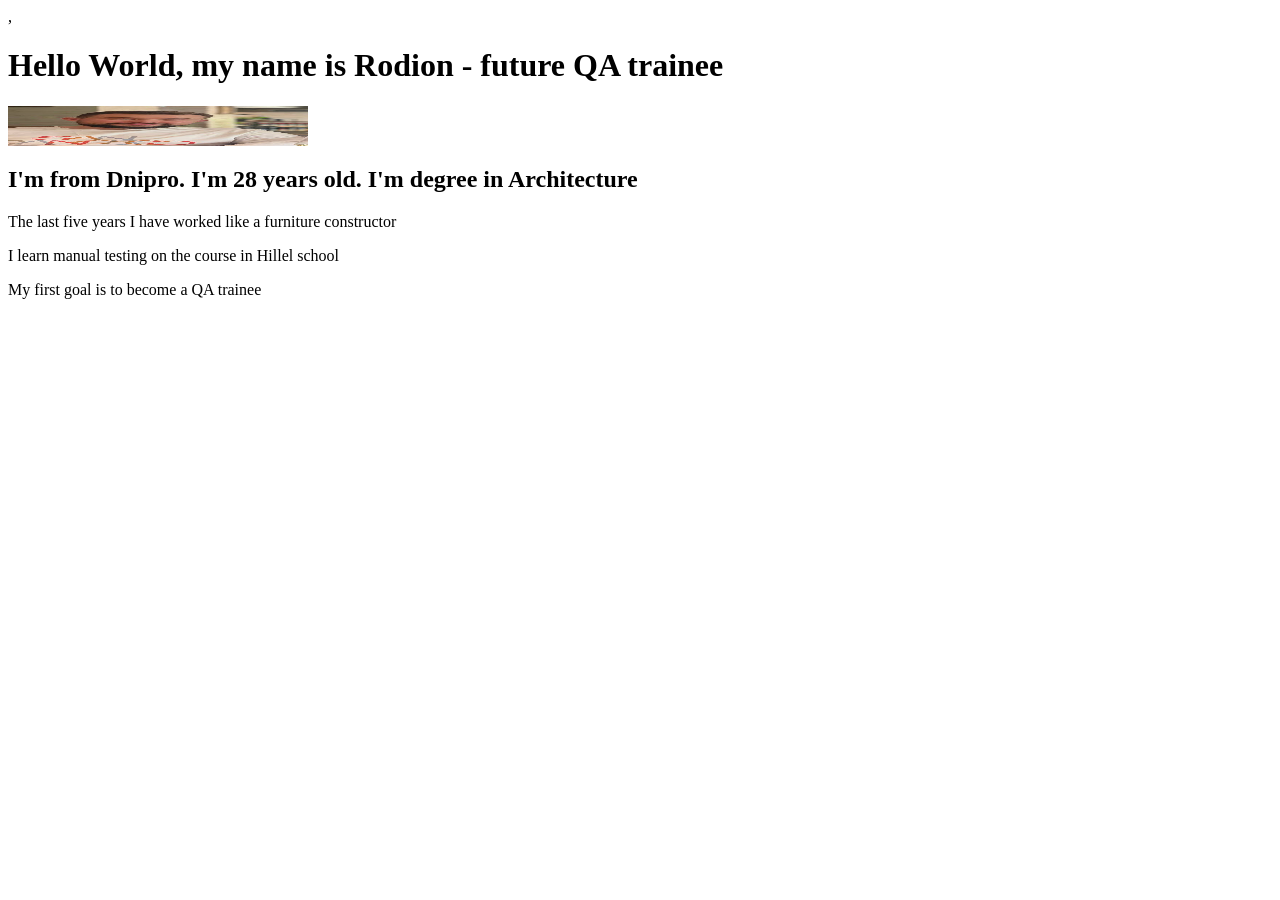
==== index.html @ e4124217 "Added the folder named pages with 2 html files" ====
,<!DOCTYPE html>
<html lang="en">
    <head>
        <meta charset="UTF-8">
        <title>It's my presentation</title>
    </head>
    <body>
        <h1>Hello World, my name is Rodion - future QA trainee</h1>
        <img src="Photo/photo_2026-03-26_18-23-52.jpg" alt="My photo" width="300" height="40">
        <h2>I'm from Dnipro. I'm 28 years old. I'm degree in Architecture</h2>
        <p>The last five years I have worked like a furniture constructor</p>
        <p>I learn manual testing on the course in Hillel school</p>
        <p>My first goal is to become a QA trainee</p>
    </body>
</html>
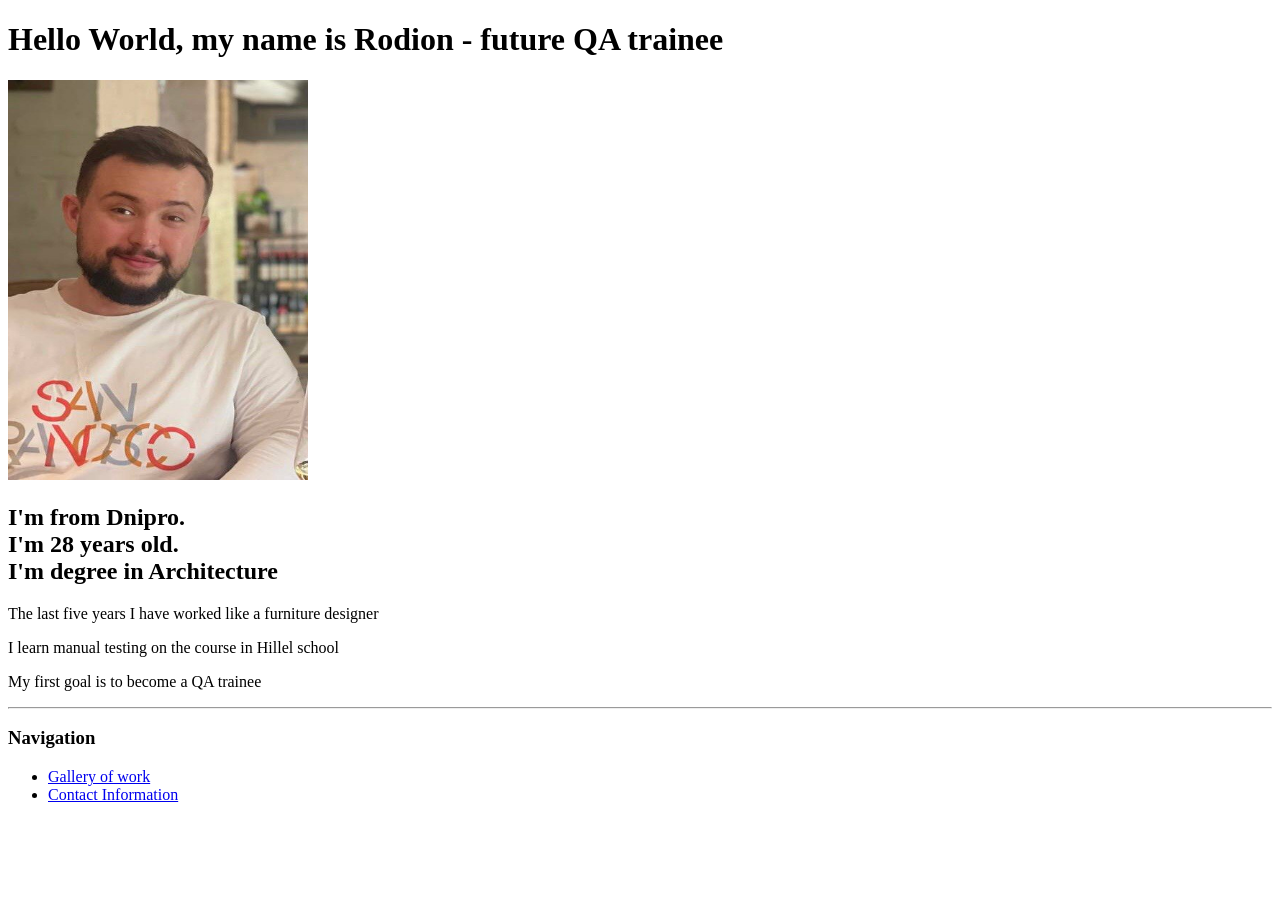
==== commit b8a682fe: "Finished whole prokect: bio, contact and gallery" ====
--- a/index.html
+++ b/index.html
@@ -1,4 +1,4 @@
-,<!DOCTYPE html>
+<!DOCTYPE html>
 <html lang="en">
     <head>
         <meta charset="UTF-8">
@@ -6,10 +6,18 @@
     </head>
     <body>
         <h1>Hello World, my name is Rodion - future QA trainee</h1>
-        <img src="Photo/photo_2026-03-26_18-23-52.jpg" alt="My photo" width="300" height="40">
-        <h2>I'm from Dnipro. I'm 28 years old. I'm degree in Architecture</h2>
-        <p>The last five years I have worked like a furniture constructor</p>
+        <img src="Photo/photo_2026-03-26_18-23-52.jpg" alt="Rodion seated in a cafe wearing a white graphic t-shirt with blurred face and relaxed posture, cafe interior visible behind him" width="300" height="400">
+        <h2>I'm from Dnipro.<br>
+            I'm 28 years old.<br>
+            I'm degree in Architecture</h2>
+        <p>The last five years I have worked like a furniture designer</p>
         <p>I learn manual testing on the course in Hillel school</p>
         <p>My first goal is to become a QA trainee</p>
+        <hr>
+        <h3>Navigation</h3>
+        <ul>
+            <li><a href="pages/gallery.html">Gallery of work</a></li>
+            <li><a href="pages/contact.html">Contact Information</a></li>
+        </ul>
     </body>
 </html>
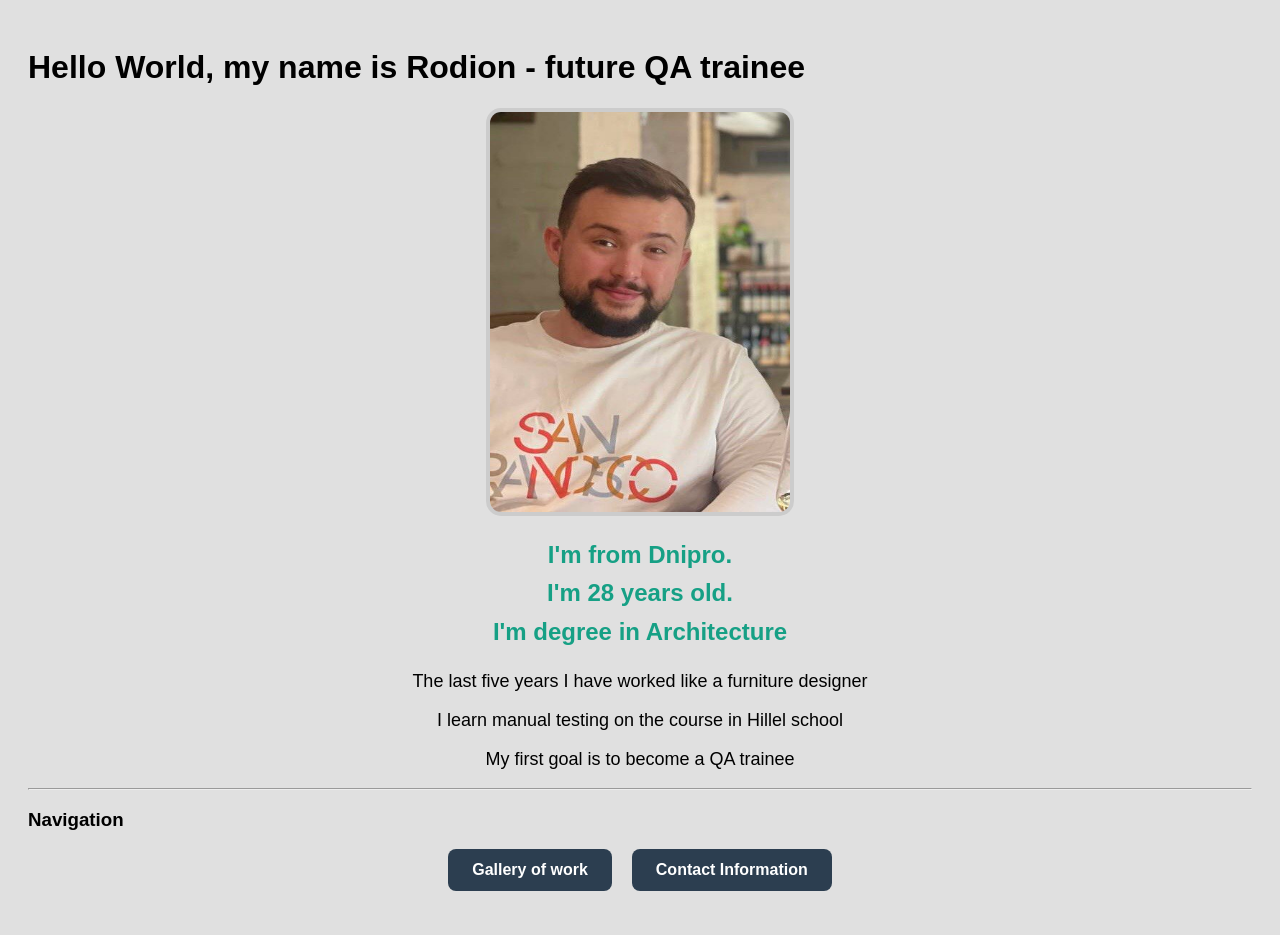
==== commit c8b9601a: "Added visual buttons to switch on other pages" ====
--- a/index.html
+++ b/index.html
@@ -3,21 +3,27 @@
     <head>
         <meta charset="UTF-8">
         <title>It's my presentation</title>
+        <link rel="stylesheet" href="style.css">
     </head>
-    <body>
-        <h1>Hello World, my name is Rodion - future QA trainee</h1>
-        <img src="Photo/photo_2026-03-26_18-23-52.jpg" alt="Rodion seated in a cafe wearing a white graphic t-shirt with blurred face and relaxed posture, cafe interior visible behind him" width="300" height="400">
-        <h2>I'm from Dnipro.<br>
+    <body id="main-page">
+        <h1 class="main-tittle">Hello World, my name is Rodion - future QA trainee</h1>
+        <img id="avatar-img" src="Photo/photo_2026-03-26_18-23-52.jpg" alt="Rodion seated in a cafe wearing a white graphic t-shirt with blurred face and relaxed posture, cafe interior visible behind him" width="300" height="400">
+        <h2 class="bio-header">
+            I'm from Dnipro.<br>
             I'm 28 years old.<br>
-            I'm degree in Architecture</h2>
-        <p>The last five years I have worked like a furniture designer</p>
-        <p>I learn manual testing on the course in Hillel school</p>
-        <p>My first goal is to become a QA trainee</p>
+            I'm degree in Architecture
+        </h2>
+
+        <div class="bio-text">
+            <p>The last five years I have worked like a furniture designer</p>
+            <p>I learn manual testing on the course in Hillel school</p>
+            <p>My first goal is to become a QA trainee</p>
+        </div>
         <hr>
-        <h3>Navigation</h3>
-        <ul>
-            <li><a href="pages/gallery.html">Gallery of work</a></li>
-            <li><a href="pages/contact.html">Contact Information</a></li>
+        <h3 class="nav-title">Navigation</h3>
+        <ul class="nav-list">
+            <li><a class="btn-nav" href="pages/gallery.html">Gallery of work</a></li>
+            <li><a class="btn-nav" href="pages/contact.html">Contact Information</a></li>
         </ul>
     </body>
 </html>
--- a/style.css
+++ b/style.css
@@ -0,0 +1,52 @@
+#main-page {
+  background-color: #e0e0e0;
+  font-family: Arial, sans-serif;
+  padding: 20px;
+}
+
+.main-title {
+  color: #333;
+  text-align: center;
+}
+
+#avatar-img {
+    display: block;
+    margin: 0 auto;
+    border: 4px solid #ccc;
+    border-radius: 15px;
+}
+
+.bio-header {
+  text-align:center;
+  color: #16a085;
+  line-height: 1.6;
+}
+
+.bio-text {
+  font-size: 18px;
+  text-align: center;
+  max-width: 600px;
+  margin: 10px auto;
+}
+.nav-list {
+  list-style-type: none;
+  padding: 0;
+  display: flex;
+  justify-content: center;
+  gap: 20px;
+}
+
+.btn-nav {
+ display: inline-block;
+ text-decoration: none;
+ background-color: #2c3e50;
+ color: #ffffff;
+ padding: 12px 24px;
+ border-radius: 8px;
+ font-weight: bold;
+ transition: background-color 0.3s ease;
+}
+
+.btn-nav:hover {
+  background-color: #34495e;
+}
